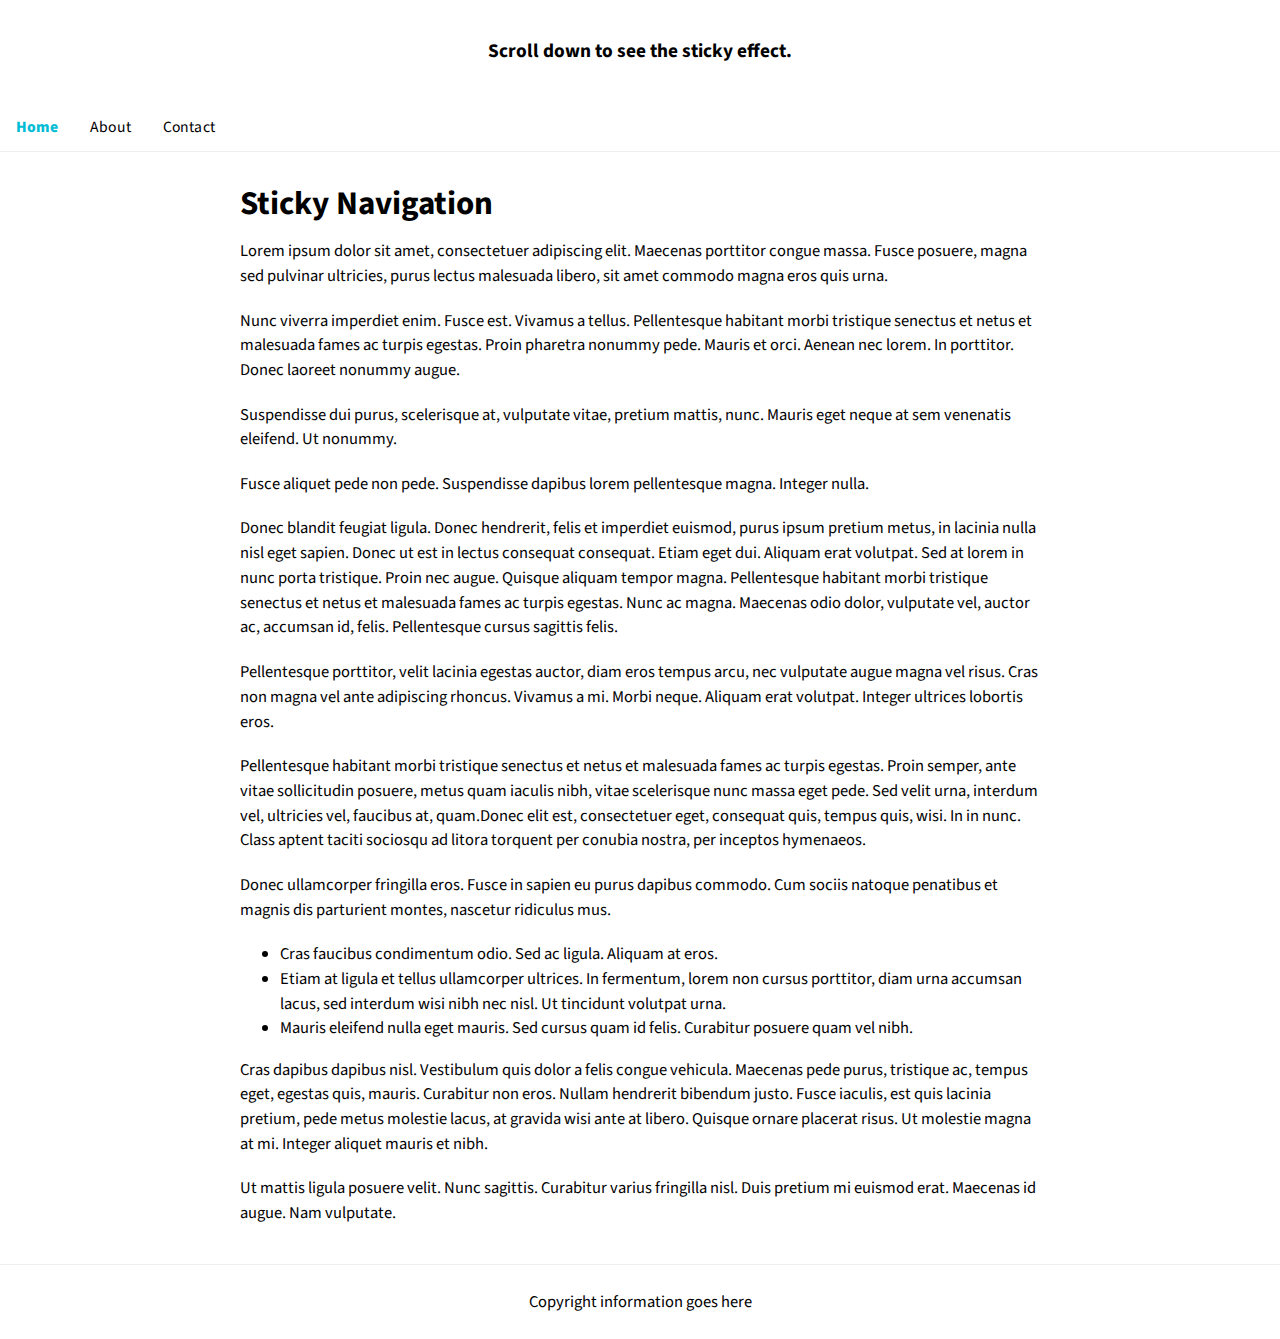
==== sticky_navbar/index.html @ 4f41bcd8 "Add sticky navigation example" ====
<!doctype html>

<html lang="en">

<head>
	<meta charset="utf-8">
	<title>Sticky Navbar</title>
	<link rel="stylesheet" href="css/styles.css">
</head>

<body>

<div class="site-wrapper">

	<div class="header-top">
			<h3>Scroll down to see the sticky effect.</h3>
	</div>

	<div id="navbar">
		<a class="active" href="javascript:void(0)">Home</a>
		<a href="javascript:void(0)">About</a>
		<a href="javascript:void(0)">Contact</a>
	</div>

	<div class="content">
		<h1>Sticky Navigation</h1>
		
		<p>Lorem ipsum dolor sit amet, consectetuer adipiscing elit. Maecenas porttitor congue massa. Fusce posuere, magna sed pulvinar ultricies, purus lectus malesuada libero, sit amet commodo magna eros quis urna.</p>
		
		<p>Nunc viverra imperdiet enim. Fusce est. Vivamus a tellus. Pellentesque habitant morbi tristique senectus et netus et malesuada fames ac turpis egestas. Proin pharetra nonummy pede. Mauris et orci. Aenean nec lorem. In porttitor. Donec laoreet nonummy augue.</p>
		
		<p>Suspendisse dui purus, scelerisque at, vulputate vitae, pretium mattis, nunc. Mauris eget neque at sem venenatis eleifend. Ut nonummy.</p>
		
		<p>Fusce aliquet pede non pede. Suspendisse dapibus lorem pellentesque magna. Integer nulla.</p>
		
		<p>Donec blandit feugiat ligula. Donec hendrerit, felis et imperdiet euismod, purus ipsum pretium metus, in lacinia nulla nisl eget sapien. Donec ut est in lectus consequat consequat. Etiam eget dui. Aliquam erat volutpat. Sed at lorem in nunc porta tristique. Proin nec augue. Quisque aliquam tempor magna. Pellentesque habitant morbi tristique senectus et netus et malesuada fames ac turpis egestas. Nunc ac magna. Maecenas odio dolor, vulputate vel, auctor ac, accumsan id, felis. Pellentesque cursus sagittis felis.</p>
		
		<p>Pellentesque porttitor, velit lacinia egestas auctor, diam eros tempus arcu, nec vulputate augue magna vel risus. Cras non magna vel ante adipiscing rhoncus. Vivamus a mi. Morbi neque. Aliquam erat volutpat. Integer ultrices lobortis eros.</p>
		
		<p>Pellentesque habitant morbi tristique senectus et netus et malesuada fames ac turpis egestas. Proin semper, ante vitae sollicitudin posuere, metus quam iaculis nibh, vitae scelerisque nunc massa eget pede. Sed velit urna, interdum vel, ultricies vel, faucibus at, quam.Donec elit est, consectetuer eget, consequat quis, tempus quis, wisi. In in nunc. Class aptent taciti sociosqu ad litora torquent per conubia nostra, per inceptos hymenaeos.</p>
		<p>Donec ullamcorper fringilla eros. Fusce in sapien eu purus dapibus commodo. Cum sociis natoque penatibus et magnis dis parturient montes, nascetur ridiculus mus.</p>
		
		<ul>
			<li>Cras faucibus condimentum odio. Sed ac ligula. Aliquam at eros.</li>
			<li>Etiam at ligula et tellus ullamcorper ultrices. In fermentum, lorem non cursus porttitor, diam urna accumsan lacus, sed interdum wisi nibh nec nisl. Ut tincidunt volutpat urna.</li>
			<li>Mauris eleifend nulla eget mauris. Sed cursus quam id felis. Curabitur posuere quam vel nibh.</li>
		</ul>
		
		<p>Cras dapibus dapibus nisl. Vestibulum quis dolor a felis congue vehicula. Maecenas pede purus, tristique ac, tempus eget, egestas quis, mauris. Curabitur non eros. Nullam hendrerit bibendum justo. Fusce iaculis, est quis lacinia pretium, pede metus molestie lacus, at gravida wisi ante at libero. Quisque ornare placerat risus. Ut molestie magna at mi. Integer aliquet mauris et nibh.</p>
		
		<p>Ut mattis ligula posuere velit. Nunc sagittis. Curabitur varius fringilla nisl. Duis pretium mi euismod erat. Maecenas id augue. Nam vulputate.</p>
		
	</div>

	<div class="footer">
		<div class="container">
		Copyright information goes here
		</div>
	</div>

</div>

<script src="js/scripts.js"></script>

</body>
</html>
---- sticky_navbar/css/styles.css ----
@import url('https://fonts.googleapis.com/css?family=Source+Sans+Pro');

body {
  margin: 0;
  font-size: 16.5px;
  font-family: Source Sans Pro;
  line-height: 1.5em;
}

/* Header */

.header-top {
  padding: 1.2em;
  text-align: center;
}


/* Navbar */

#navbar {
  overflow: hidden;
  background-color: #fff;
  border-bottom: 1px solid #efefef;
}

#navbar a {
  float: left;
  display: block;
  color: inherit;
  text-align: center;
  padding: 0.75em 1em;
  text-decoration: none;
  font-size: 0.95em;
  letter-spacing: 0.015em;
}

#navbar a:hover {
  background-color: #efefef;
}

#navbar a.active {
  color: #00bcd4;
  font-weight: 800;
}

.content {
  padding: 1.1em;
  max-width: 800px; 
  margin: 0 auto; 
}

.content p{
	margin-bottom: 1.2em;
}

.sticky {
  position: fixed;
  top: 0;
  width: 100%;
}

.sticky + .content {
  padding-top: 2.5em;
}


/* Footer */

.footer {
  padding: 1.5em;
  text-align: center;
  border-top: 1px solid #efefef;
  
}
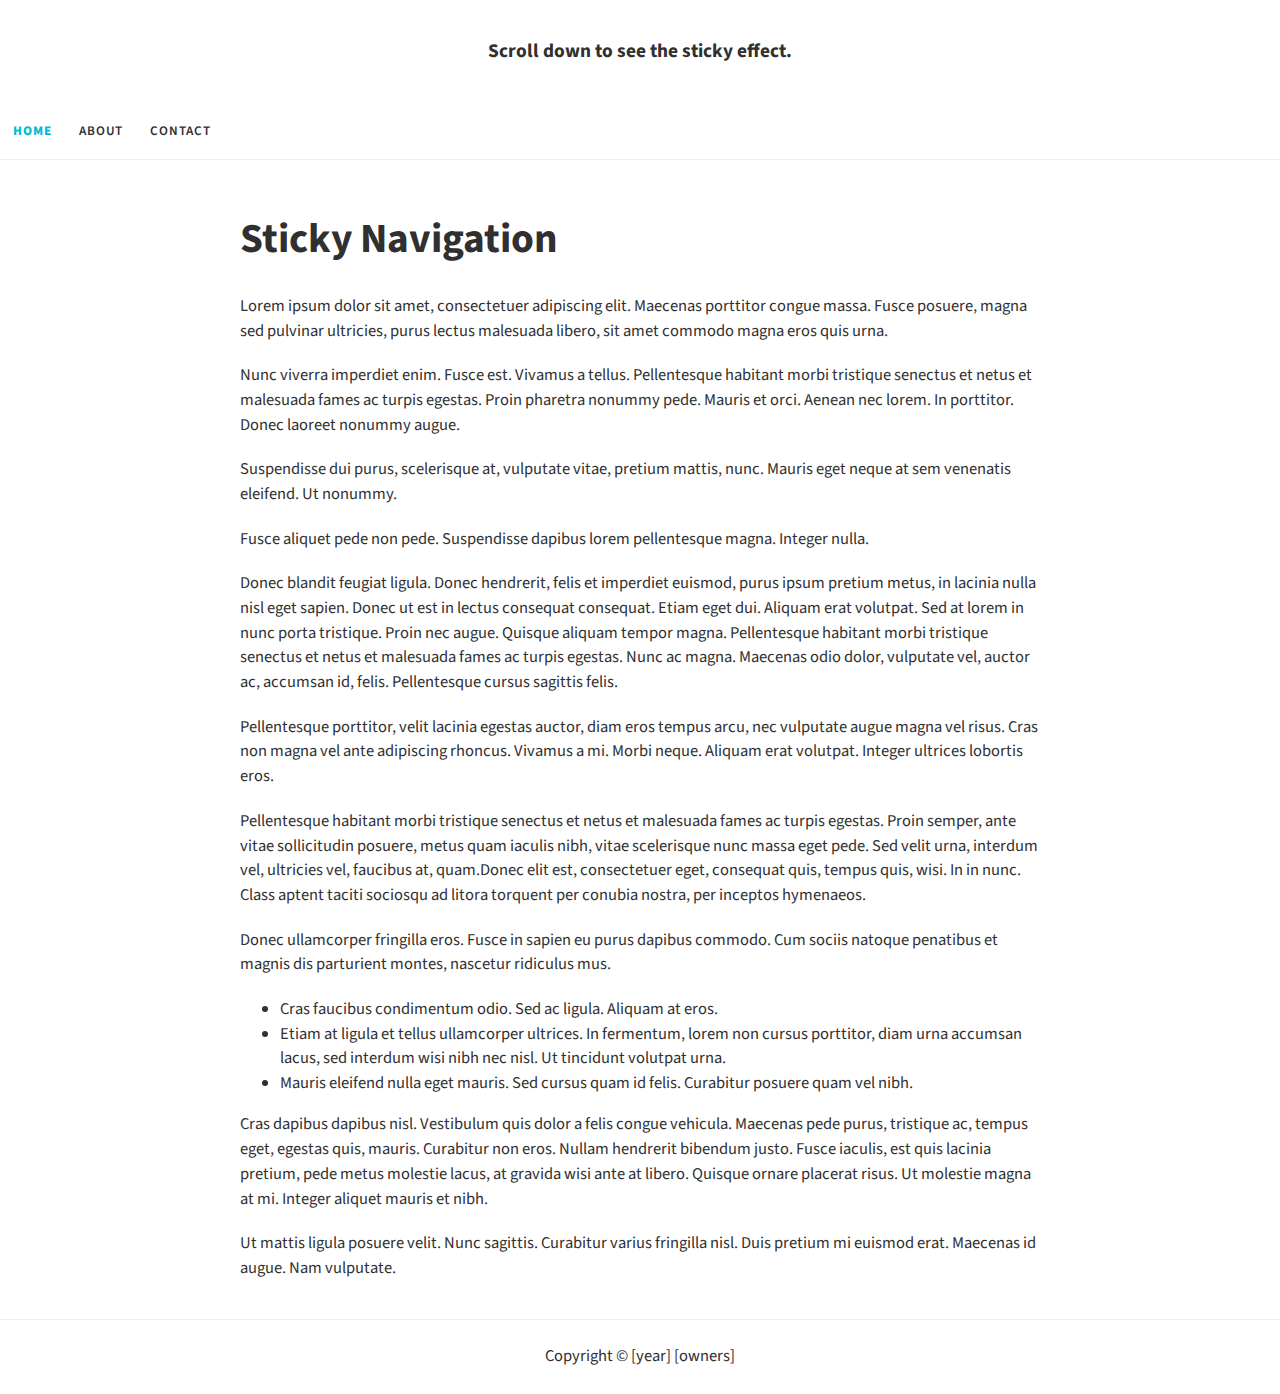
==== commit 8ac948ab: "Update styles" ====
--- a/sticky_navbar/index.html
+++ b/sticky_navbar/index.html
@@ -54,13 +54,13 @@
 
 	<div class="footer">
 		<div class="container">
-		Copyright information goes here
+		Copyright © [year] [owners]
 		</div>
 	</div>
 
 </div>
 
-<script src="js/scripts.js"></script>
+<script src="js/stickynavbar.js"></script>
 
 </body>
 </html>--- a/sticky_navbar/css/styles.css
+++ b/sticky_navbar/css/styles.css
@@ -5,6 +5,7 @@
   font-size: 16.5px;
   font-family: Source Sans Pro;
   line-height: 1.5em;
+  color: #303030;
 }
 
 /* Header */
@@ -28,10 +29,12 @@
   display: block;
   color: inherit;
   text-align: center;
-  padding: 0.75em 1em;
+  padding: 1.2em 1em;
   text-decoration: none;
-  font-size: 0.95em;
-  letter-spacing: 0.015em;
+  font-size: 0.8em;
+  letter-spacing: 0.075em;
+  text-transform: uppercase;
+  font-weight: 600;
 }
 
 #navbar a:hover {
@@ -49,7 +52,7 @@
   margin: 0 auto; 
 }
 
-.content p{
+.content p {
 	margin-bottom: 1.2em;
 }
 
@@ -63,6 +66,13 @@
   padding-top: 2.5em;
 }
 
+/* Headings */
+
+h1 {
+	font-size: 2.5em;
+    margin-bottom: 1em;
+    margin-top: 1.2em;
+}
 
 /* Footer */
 
